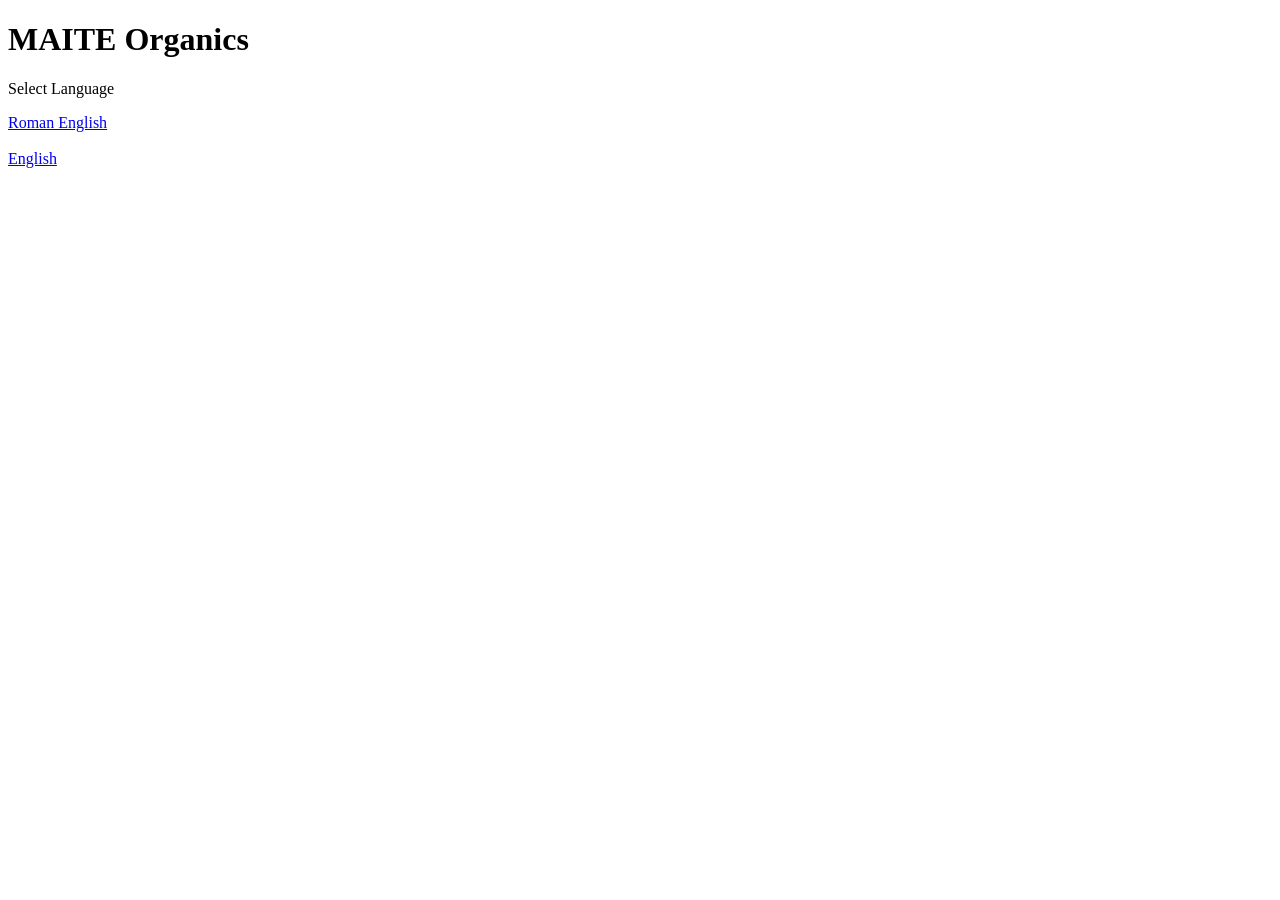
==== index.html @ 5602f5db "Add files via upload" ====
<!DOCTYPE html>
<html>
<head>
<title>MAITE Organics</title>
<link rel="stylesheet" href="style.css">
</head>
<body>
<h1>MAITE Organics</h1>
<p>Select Language</p>
<a href="roman.html">Roman English</a>
<br><br>
<a href="english.html">English</a>
</body>
</html>
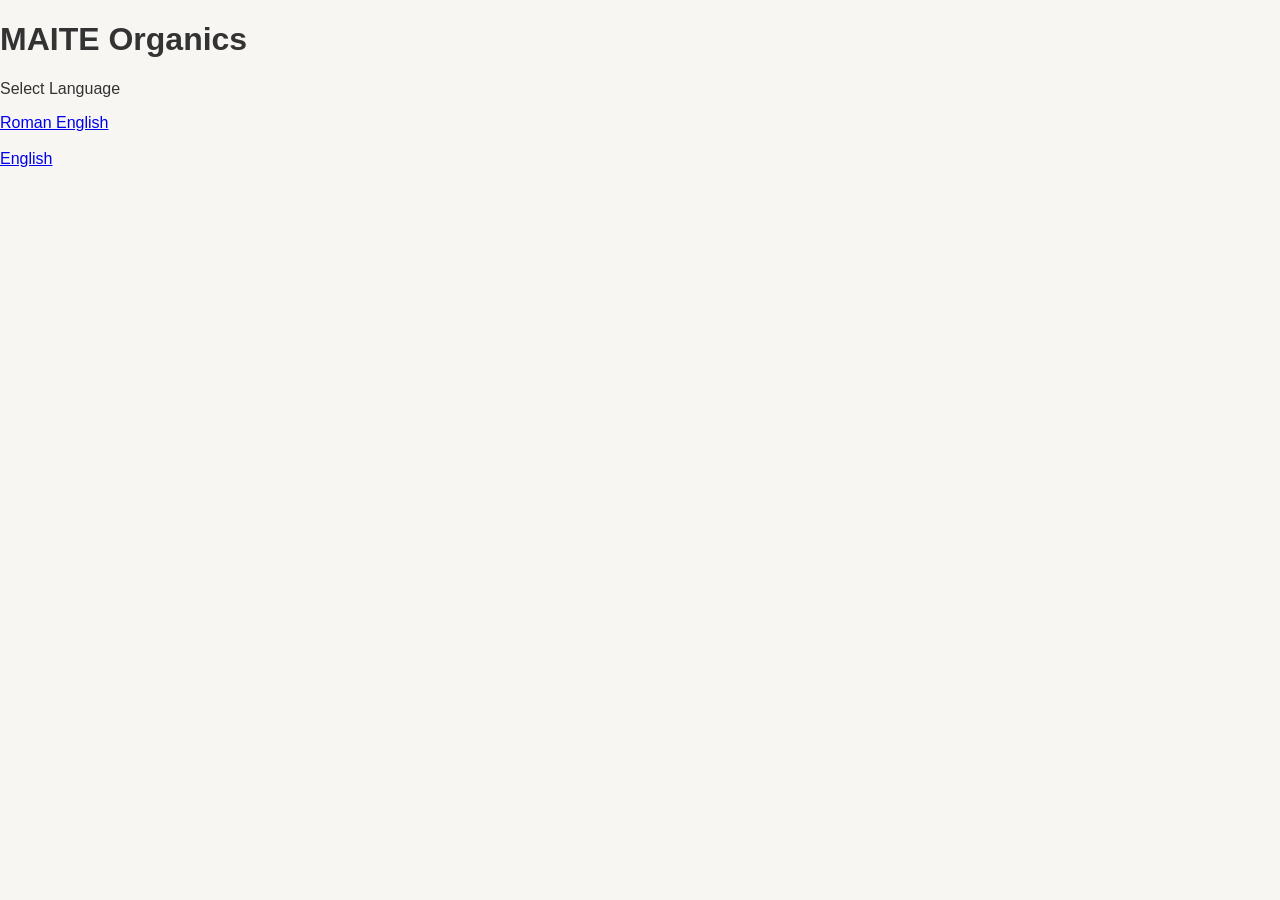
==== commit 6bb71420: "Update index.html" ====
--- a/index.html
+++ b/index.html
@@ -1,7 +1,7 @@
 <!DOCTYPE html>
 <html>
 <head>
-<title>MAITE Organics</title>
+<title>MAITE ORGANICS</title>
 <link rel="stylesheet" href="style.css">
 </head>
 <body>
@@ -11,4 +11,4 @@
 <br><br>
 <a href="english.html">English</a>
 </body>
-</html>+</html>
--- a/style.css
+++ b/style.css
@@ -0,0 +1,125 @@
+* {
+  box-sizing: border-box;
+}
+
+body {
+  margin: 0;
+  font-family: Arial, Helvetica, sans-serif;
+  background: #f7f6f2;
+  color: #333;
+}
+
+.logo {
+  width: 90px;
+  margin-bottom: 10px;
+}
+
+.header {
+  background: #2e7d32;
+  color: white;
+  padding: 30px 20px;
+  text-align: center;
+}
+
+.tagline {
+  margin-top: 5px;
+  font-size: 14px;
+  opacity: 0.9;
+}
+
+.product-section {
+  max-width: 1000px;
+  margin: 40px auto;
+  display: flex;
+  gap: 40px;
+  padding: 30px;
+  background: white;
+  border-radius: 12px;
+  box-shadow: 0 10px 20px rgba(0,0,0,0.08);
+}
+
+.product-image img {
+  width: 100%;
+  max-width: 420px;
+  border-radius: 12px;
+}
+
+.product-details {
+  flex: 1;
+}
+
+.product-details h2 {
+  margin-top: 0;
+  color: #2e7d32;
+  font-size: 28px;
+}
+
+.price {
+  font-size: 18px;
+  font-weight: bold;
+  margin: 12px 0;
+}
+
+.desc {
+  margin: 18px 0;
+  line-height: 1.7;
+}
+
+.points {
+  list-style: none;
+  padding: 0;
+}
+
+.points li {
+  margin-bottom: 10px;
+  font-size: 15px;
+}
+
+.notice {
+  background: #f1f8e9;
+  padding: 12px;
+  border-left: 5px solid #8bc34a;
+  margin: 18px 0;
+  font-size: 14px;
+}
+
+.whatsapp-btn {
+  display: inline-block;
+  background: #25d366;
+  color: white;
+  padding: 15px 28px;
+  border-radius: 10px;
+  text-decoration: none;
+  font-size: 17px;
+  font-weight: bold;
+  margin-top: 15px;
+}
+
+.whatsapp-btn:hover {
+  background: #1ebe5b;
+}
+
+.future {
+  text-align: center;
+  padding: 50px 20px;
+}
+
+.footer {
+  background: #222;
+  color: #bbb;
+  text-align: center;
+  padding: 18px;
+  font-size: 13px;
+}
+
+/* ✅ Mobile perfect */
+@media (max-width: 768px) {
+  .product-section {
+    flex-direction: column;
+    text-align: center;
+  }
+
+  .product-details h2 {
+    font-size: 24px;
+  }
+}
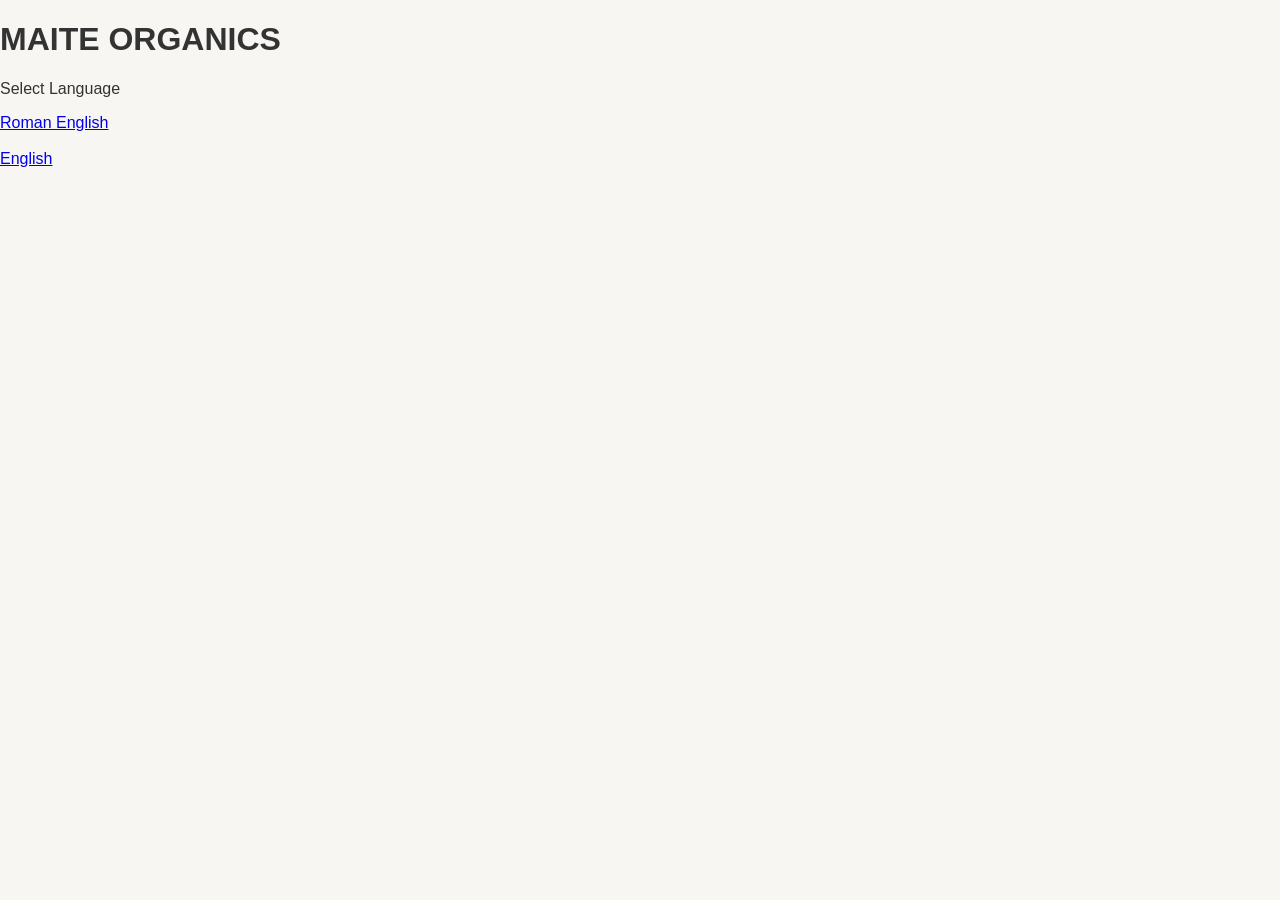
==== commit 32ebd7a1: "Update index.html" ====
--- a/index.html
+++ b/index.html
@@ -5,7 +5,7 @@
 <link rel="stylesheet" href="style.css">
 </head>
 <body>
-<h1>MAITE Organics</h1>
+<h1>MAITE ORGANICS</h1>
 <p>Select Language</p>
 <a href="roman.html">Roman English</a>
 <br><br>
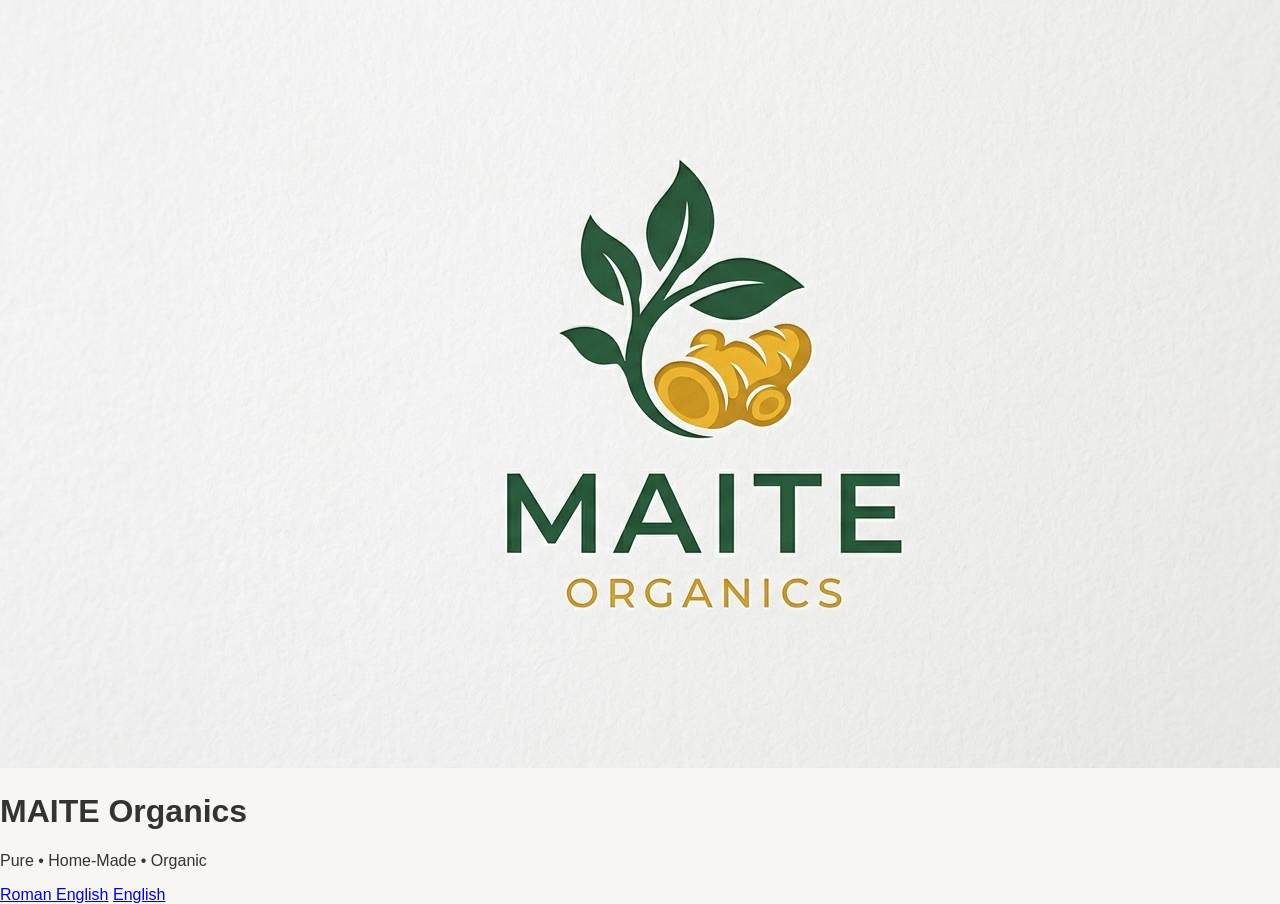
==== commit f0fbfcc0: "Update index.html" ====
--- a/index.html
+++ b/index.html
@@ -1,14 +1,23 @@
 <!DOCTYPE html>
-<html>
+<html lang="en">
 <head>
-<title>MAITE ORGANICS</title>
-<link rel="stylesheet" href="style.css">
+  <meta charset="UTF-8">
+  <title>MAITE Organics | Home‑Made Organic Food Products</title>
+  <link rel="stylesheet" href="style.css">
 </head>
+
 <body>
-<h1>MAITE ORGANICS</h1>
-<p>Select Language</p>
-<a href="roman.html">Roman English</a>
-<br><br>
-<a href="english.html">English</a>
+
+<div class="home-container">
+  <img src="logo.png" alt="MAITE Organics Logo" class="home-logo">
+  <h1>MAITE Organics</h1>
+  <p class="home-tagline">Pure • Home‑Made • Organic</p>
+
+  <div class="lang-buttons">
+    <a href="roman.html" class="home-btn">Roman English</a>
+    <a href="english.html" class="home-btn outline">English</a>
+  </div>
+</div>
+
 </body>
 </html>
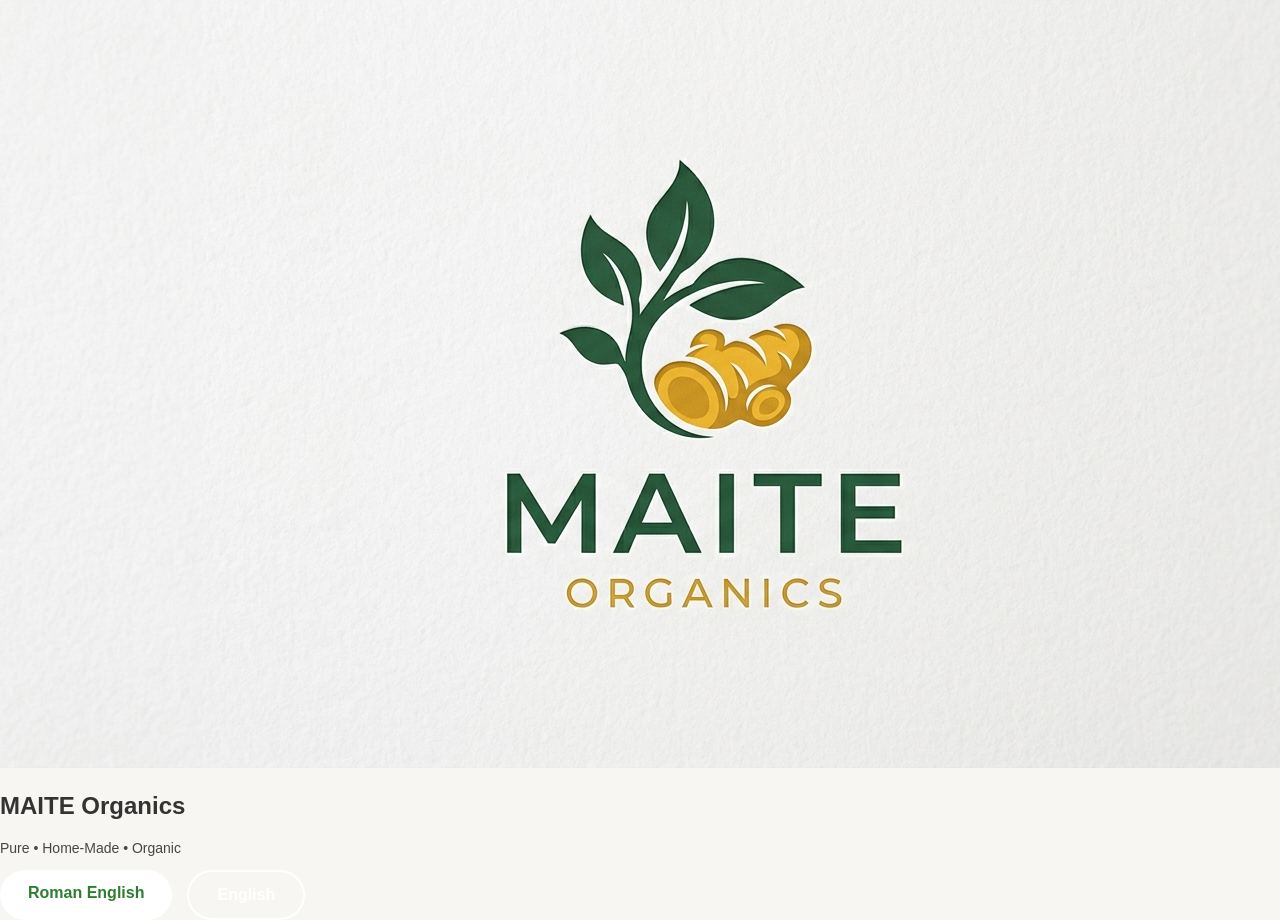
==== commit c6347539: "Update index.html" ====
--- a/index.html
+++ b/index.html
@@ -8,16 +8,21 @@
 
 <body>
 
-<div class="home-container">
-  <img src="logo.png" alt="MAITE Organics Logo" class="home-logo">
+<!-- HERO SECTION -->
+<section class="hero">
+  <img src="logo.png" alt="MAITE Organics Logo" class="hero-logo">
+</section>
+
+<!-- LANGUAGE SELECTION -->
+<section class="language-section">
   <h1>MAITE Organics</h1>
-  <p class="home-tagline">Pure • Home‑Made • Organic</p>
+  <p class="tagline">Pure • Home‑Made • Organic</p>
 
   <div class="lang-buttons">
     <a href="roman.html" class="home-btn">Roman English</a>
     <a href="english.html" class="home-btn outline">English</a>
   </div>
-</div>
+</section>
 
 </body>
 </html>
--- a/style.css
+++ b/style.css
@@ -123,3 +123,49 @@
     font-size: 24px;
   }
 }
+
+/* ===== HOME PAGE ===== */
+.home-container {
+  min-height: 100vh;
+  background: linear-gradient(135deg, #2e7d32, #4caf50);
+  color: white;
+  display: flex;
+  flex-direction: column;
+  justify-content: center;
+  align-items: center;
+  text-align: center;
+}
+
+.home-logo {
+  width: 110px;
+  margin-bottom: 15px;
+}
+
+.home-tagline {
+  margin: 10px 0 25px;
+  font-size: 15px;
+  opacity: 0.95;
+}
+
+.lang-buttons {
+  display: flex;
+  gap: 15px;
+}
+
+.home-btn {
+  background: white;
+  color: #2e7d32;
+  padding: 14px 28px;
+  border-radius: 30px;
+  text-decoration: none;
+  font-weight: bold;
+  font-size: 16px;
+}
+
+.home-btn.outline {
+  background: transparent;
+  color: white;
+  border: 2px solid white;
+}
+
+
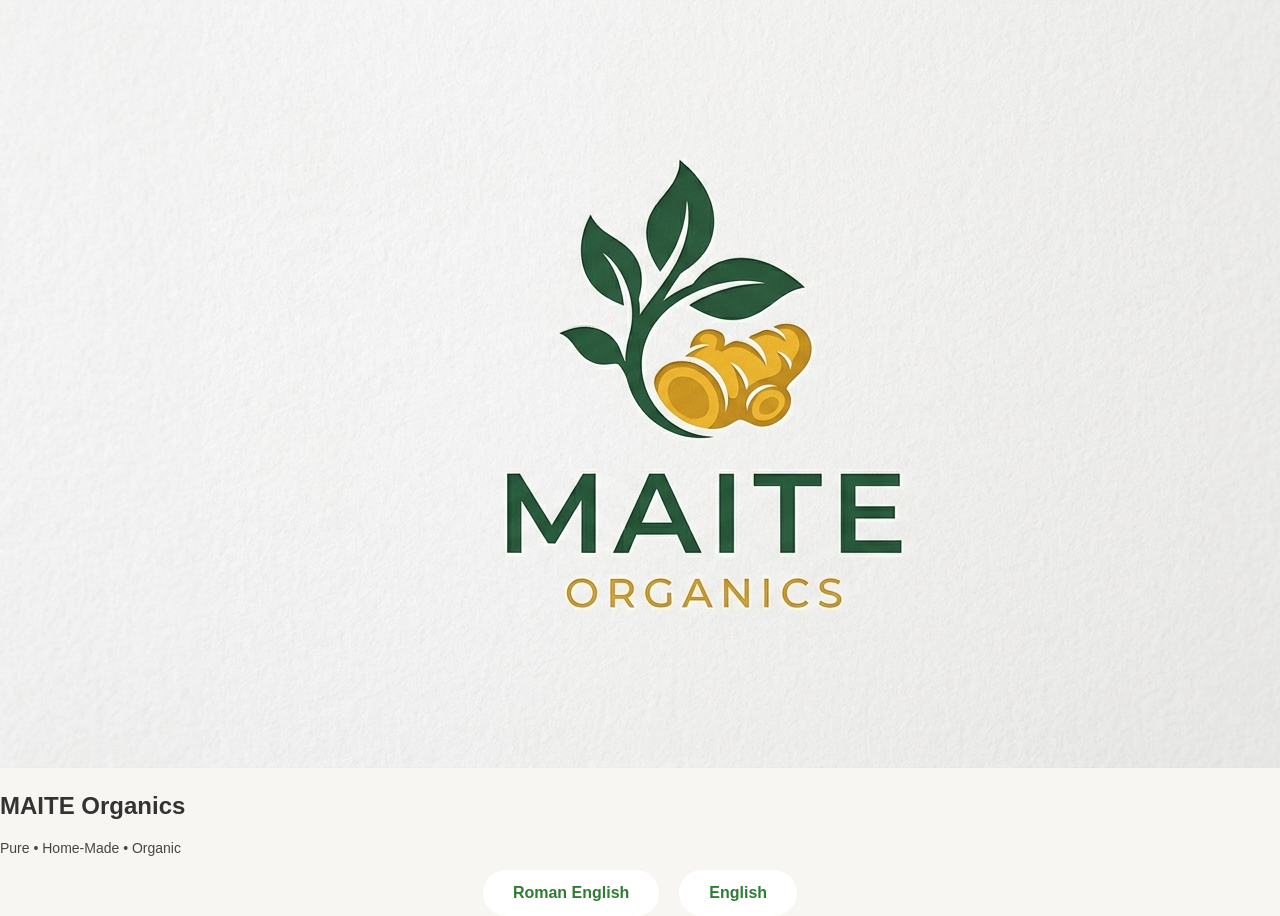
==== commit ab62b819: "Update index.html" ====
--- a/index.html
+++ b/index.html
@@ -8,20 +8,18 @@
 
 <body>
 
-<!-- HERO SECTION -->
-<section class="hero">
-  <img src="logo.png" alt="MAITE Organics Logo" class="hero-logo">
-</section>
+<section class="home-wrapper">
 
-<!-- LANGUAGE SELECTION -->
-<section class="language-section">
+  <img src="logo.png" alt="MAITE Organics Logo" class="center-logo">
+
   <h1>MAITE Organics</h1>
   <p class="tagline">Pure • Home‑Made • Organic</p>
 
   <div class="lang-buttons">
-    <a href="roman.html" class="home-btn">Roman English</a>
-    <a href="english.html" class="home-btn outline">English</a>
+    <a href="roman.html" class="home-btn active">Roman English</a>
+    <a href="english.html" class="home-btn">English</a>
   </div>
+
 </section>
 
 </body>
--- a/style.css
+++ b/style.css
@@ -168,4 +168,69 @@
   border: 2px solid white;
 }
 
-
+/* ===== HERO SECTION ===== */
+.hero {
+  height: 75vh;
+  background: #f7f6f2;
+  display: flex;
+  justify-content: center;
+  align-items: center;
+}
+
+.hero-logo {
+  width: 320px;
+  max-width: 80%;
+}
+
+/* ===== LANGUAGE SECTION ===== */
+.language-section {
+  background: linear-gradient(135deg, #2e7d32, #4caf50);
+  color: white;
+  text-align: center;
+  padding: 50px 20px;
+}
+
+.language-section h1 {
+  margin: 0;
+  font-size: 32px;
+}
+
+.language-section .tagline {
+  margin: 10px 0 25px;
+  font-size: 16px;
+  opacity: 0.95;
+}
+
+.lang-buttons {
+  display: flex;
+  justify-content: center;
+  gap: 20px;
+}
+
+/* Buttons reuse */
+.home-btn {
+  background: white;
+  color: #2e7d32;
+  padding: 14px 30px;
+  border-radius: 30px;
+  text-decoration: none;
+  font-weight: bold;
+  font-size: 16px;
+}
+
+.home-btn.outline {
+  background: transparent;
+  color: white;
+  border: 2px solid white;
+}
+
+/* Mobile */
+@media (max-width: 768px) {
+  .hero-logo {
+    width: 220px;
+  }
+
+  .language-section h1 {
+    font-size: 26px;
+  }
+}
